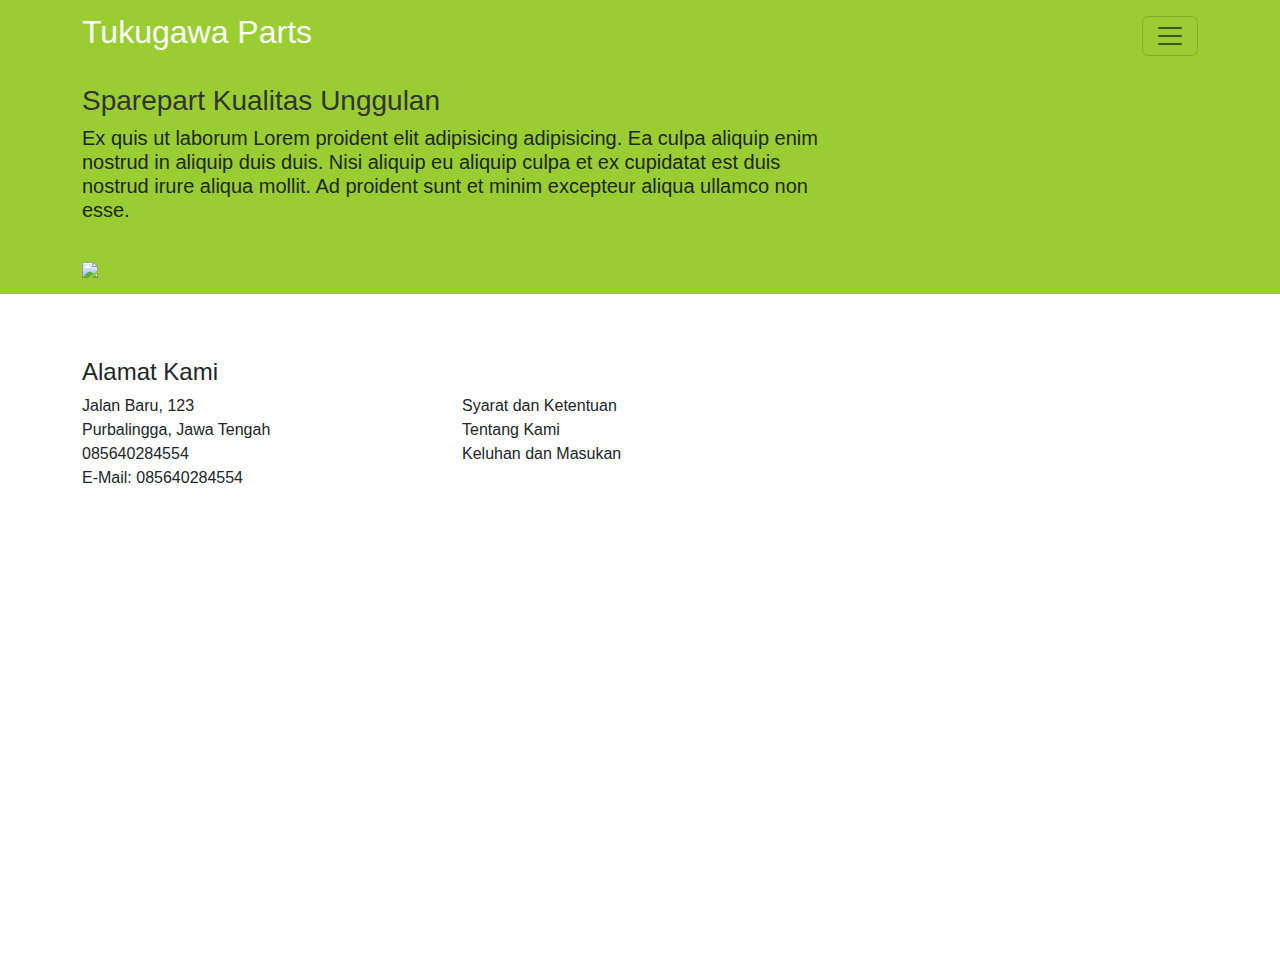
==== index.html @ 103bfaff "move to root" ====
<!DOCTYPE html><html><head><meta charSet="utf-8"/><meta name="viewport" content="width=device-width"/><meta name="next-head-count" content="2"/><link rel="stylesheet" href="/css/bootstrap5.css"/><link rel="stylesheet" href="/css/site.css"/><link rel="preload" href="/_next/static/css/d8bdccb29cd21817.css" as="style" crossorigin=""/><link rel="stylesheet" href="/_next/static/css/d8bdccb29cd21817.css" crossorigin="" data-n-g=""/><noscript data-n-css=""></noscript><script defer="" crossorigin="" nomodule="" src="/_next/static/chunks/polyfills-c67a75d1b6f99dc8.js"></script><script src="/_next/static/chunks/webpack-8fa1640cc84ba8fe.js" defer="" crossorigin=""></script><script src="/_next/static/chunks/framework-66d32731bdd20e83.js" defer="" crossorigin=""></script><script src="/_next/static/chunks/main-53eee9a686446293.js" defer="" crossorigin=""></script><script src="/_next/static/chunks/pages/_app-2e2d1e833456a8c6.js" defer="" crossorigin=""></script><script src="/_next/static/chunks/397-1811e7f44eb42caa.js" defer="" crossorigin=""></script><script src="/_next/static/chunks/pages/index-178f93d62cfffcc7.js" defer="" crossorigin=""></script><script src="/_next/static/Hu9eiP0vMe_Zkh-izZxH6/_buildManifest.js" defer="" crossorigin=""></script><script src="/_next/static/Hu9eiP0vMe_Zkh-izZxH6/_ssgManifest.js" defer="" crossorigin=""></script></head><body><div id="__next"><nav id="w2" class="navbar navbar-default fixed-top"><div class="container"><a class="navbar-brand" href="/"><span class="xbrand"><h2>Tukugawa Parts</h2><span></span></span></a><button type="button" class="navbar-toggler collapsed" data-bs-toggle="collapse" data-bs-target="#w2-collapse" aria-controls="w2-collapse" aria-expanded="false" aria-label="Toggle navigation"><span class="navbar-toggler-icon"></span></button><div id="w2-collapse" class="navbar-collapse collapse"><ul id="w3" class="navbar-nav navbar-right nav"><li class="nav-item"><a class="nav-link" href="/">Home</a></li></ul></div></div></nav><div id="headerwrap" style="background:yellowgreen"><div data-aos="fade-in-up" class="container"><div class="row"><div class="col-lg-8 col-lg-offset-2"><h3 style="color:#333333">Sparepart Kualitas Unggulan</h3><h5>Ex quis ut laborum Lorem proident elit adipisicing adipisicing. Ea culpa aliquip enim nostrud in aliquip duis duis. Nisi aliquip eu aliquip culpa et ex cupidatat est duis nostrud irure aliqua mollit. Ad proident sunt et minim excepteur aliqua ullamco non esse.</h5></div><div class="col-lg-8 col-lg-offset-2 himg"><img style="width:15%;margin-top:2em" src="/img/mainlogo-wb.png" class="img-responsive"/></div></div></div> </div><div id="service"><div class="container"><div class="row centered"></div></div></div><div id="footerwrap"><div class="container"><div class="row"><div data-aos="fade-right" class="col-lg-4"><h4>Alamat Kami</h4><div class="hline-w"></div><p>Jalan Baru, 123<!-- --> <br/>Purbalingga, Jawa Tengah<!-- --> <br/>085640284554<!-- --> <br/>E-Mail:<!-- --> <a href="mailto:085640284554">085640284554</a></p></div><div data-aos="zoom-in-right" class="col-lg-8"><h4> </h4><div class="hline-w"></div><div class="row"><div class="col-lg-4"><a href="#">Syarat dan Ketentuan</a><br/><a href="#">Tentang Kami</a><br/><a href="#">Keluhan dan Masukan</a></div></div></div></div></div></div></div><script id="__NEXT_DATA__" type="application/json" crossorigin="">{"props":{"pageProps":{}},"page":"/","query":{},"buildId":"Hu9eiP0vMe_Zkh-izZxH6","nextExport":true,"autoExport":true,"isFallback":false,"scriptLoader":[{"src":"/js/jquery.min.js","strategy":"lazyOnload"},{"src":"/js/bootstrap5.bundle.js","strategy":"lazyOnload"}]}</script></body></html>
---- css/site.css ----
html,
body {
    height: 100%;
}

.wrap {
    min-height: 100%;
    height: auto;
    margin: 0 auto -60px;
    padding: 0 0 60px;
}

.marginless > li{
    list-style-type: none;
}

.marginless{
    margin-left: 0px;
    padding-left: 0px;
}

.wrap > .container {
    padding: 70px 15px 20px;
}

.footer {
    height: 60px;
    background-color: #f5f5f5;
    border-top: 1px solid #ddd;
    padding-top: 20px;
}

.jumbotron {
    text-align: center;
    background-color: transparent;
}

.jumbotron .btn {
    font-size: 21px;
    padding: 14px 24px;
}

.not-set {
    color: #c55;
    font-style: italic;
}

/* add sorting icons to gridview sort links */
a.asc:after, a.desc:after {
    position: relative;
    top: 1px;
    display: inline-block;
    font-family: 'Glyphicons Halflings';
    font-style: normal;
    font-weight: normal;
    line-height: 1;
    padding-left: 5px;
}

a.asc:after {
    content: /*"\e113"*/ "\e151";
}

a.desc:after {
    content: /*"\e114"*/ "\e152";
}

.sort-numerical a.asc:after {
    content: "\e153";
}

.sort-numerical a.desc:after {
    content: "\e154";
}

.sort-ordinal a.asc:after {
    content: "\e155";
}

.sort-ordinal a.desc:after {
    content: "\e156";
}

.grid-view th {
    white-space: nowrap;
}

.hint-block {
    display: block;
    margin-top: 5px;
    color: #999;
}

.error-summary {
    color: #a94442;
    background: #fdf7f7;
    border-left: 3px solid #eed3d7;
    padding: 10px 20px;
    margin: 0 0 15px 0;
}

/* align the logout "link" (button in form) of the navbar */
.nav li > form > button.logout {
    padding: 15px;
    border: none;
}

.required > label.control-label:after{
    content: " *" !important;
    color: #ED2A2A;
}

@media(max-width:767px) {
    .nav li > form > button.logout {
        display:block;
        text-align: left;
        width: 100%;
        padding: 10px 15px;
    }
}

#footerwrap{
    margin-top: 2em;
}

#service .card {
    margin: 0.5em
}

#headerwrap{
    padding: 1em;
    margin-bottom: 2em;
}

@media(min-width: 768px) {
    #headerwrap {
        margin-top: 68px;
    }
}

.nav > li > form > button.logout:focus,
.nav > li > form > button.logout:hover {
    text-decoration: none;
}

.nav > li > form > button.logout:focus {
    outline: none;
}

.navbar a{
    color: #ffffff !important;
    text-decoration: none;
}

ol.huruf{
    list-style-type: lower-alpha !important;
}

.loader {
    border: 7px solid #f3f3f3; /* Light grey */
    border-top: 7px solid #ff0000; /* Blue */
    border-radius: 50%;
    width: 40px;
    height: 40px;
    animation: spin 0.5s linear infinite;
    position: absolute;
    top: 35%;
    left: 45%;
}

@keyframes spin {
    0% { transform: rotate(0deg); }
    100% { transform: rotate(360deg); }
}

.loader-wrapper{
    display: none;
    width: 100%;
    height: 100%;
    position: fixed;
    top: 0;
    left: 0;
    background: white;
    opacity: 0.7;
    z-index: 3000;
}

.navbar-default {
    background-color:yellowgreen;
}

.navbar .xbrand > img {
    max-height: 18px;
}

.list-order-item{
    line-break: anywhere;
}
---- _next/static/css/d8bdccb29cd21817.css ----
body,html{padding:0;margin:0;font-family:Inter,-apple-system,BlinkMacSystemFont,Segoe UI,Roboto,Oxygen,Ubuntu,Cantarell,Fira Sans,Droid Sans,Helvetica Neue,sans-serif}a{color:inherit;text-decoration:none}*{box-sizing:border-box}img{max-width:100%;height:auto}.monofont{font-family:Courier New,Courier,monospace}.paperbox{-box-shadow:2px 0 64px -4px rgba(34,46,21,.75);-webkit-box-shadow:2px 0 64px -4px rgba(34,46,21,.75);-moz-box-shadow:2px 0 64px -4px rgba(34,46,21,.75)}
---- _next/static/css/d8bdccb29cd21817.css ----
body,html{padding:0;margin:0;font-family:Inter,-apple-system,BlinkMacSystemFont,Segoe UI,Roboto,Oxygen,Ubuntu,Cantarell,Fira Sans,Droid Sans,Helvetica Neue,sans-serif}a{color:inherit;text-decoration:none}*{box-sizing:border-box}img{max-width:100%;height:auto}.monofont{font-family:Courier New,Courier,monospace}.paperbox{-box-shadow:2px 0 64px -4px rgba(34,46,21,.75);-webkit-box-shadow:2px 0 64px -4px rgba(34,46,21,.75);-moz-box-shadow:2px 0 64px -4px rgba(34,46,21,.75)}
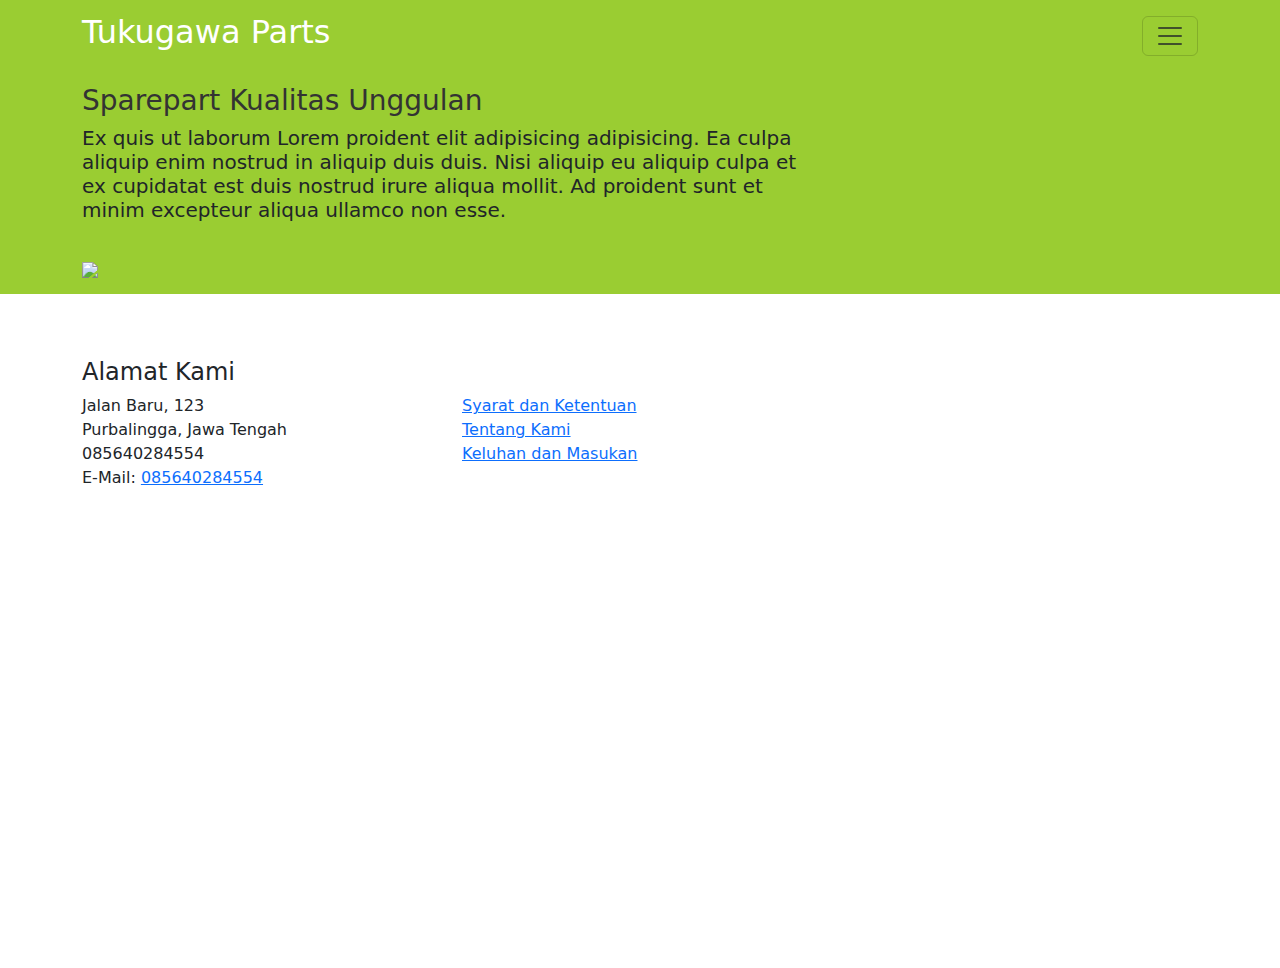
==== commit 0fd9a4d6: "fix path" ====
--- a/index.html
+++ b/index.html
@@ -1 +1 @@
-<!DOCTYPE html><html><head><meta charSet="utf-8"/><meta name="viewport" content="width=device-width"/><meta name="next-head-count" content="2"/><link rel="stylesheet" href="/css/bootstrap5.css"/><link rel="stylesheet" href="/css/site.css"/><link rel="preload" href="/_next/static/css/d8bdccb29cd21817.css" as="style" crossorigin=""/><link rel="stylesheet" href="/_next/static/css/d8bdccb29cd21817.css" crossorigin="" data-n-g=""/><noscript data-n-css=""></noscript><script defer="" crossorigin="" nomodule="" src="/_next/static/chunks/polyfills-c67a75d1b6f99dc8.js"></script><script src="/_next/static/chunks/webpack-8fa1640cc84ba8fe.js" defer="" crossorigin=""></script><script src="/_next/static/chunks/framework-66d32731bdd20e83.js" defer="" crossorigin=""></script><script src="/_next/static/chunks/main-53eee9a686446293.js" defer="" crossorigin=""></script><script src="/_next/static/chunks/pages/_app-2e2d1e833456a8c6.js" defer="" crossorigin=""></script><script src="/_next/static/chunks/397-1811e7f44eb42caa.js" defer="" crossorigin=""></script><script src="/_next/static/chunks/pages/index-178f93d62cfffcc7.js" defer="" crossorigin=""></script><script src="/_next/static/Hu9eiP0vMe_Zkh-izZxH6/_buildManifest.js" defer="" crossorigin=""></script><script src="/_next/static/Hu9eiP0vMe_Zkh-izZxH6/_ssgManifest.js" defer="" crossorigin=""></script></head><body><div id="__next"><nav id="w2" class="navbar navbar-default fixed-top"><div class="container"><a class="navbar-brand" href="/"><span class="xbrand"><h2>Tukugawa Parts</h2><span></span></span></a><button type="button" class="navbar-toggler collapsed" data-bs-toggle="collapse" data-bs-target="#w2-collapse" aria-controls="w2-collapse" aria-expanded="false" aria-label="Toggle navigation"><span class="navbar-toggler-icon"></span></button><div id="w2-collapse" class="navbar-collapse collapse"><ul id="w3" class="navbar-nav navbar-right nav"><li class="nav-item"><a class="nav-link" href="/">Home</a></li></ul></div></div></nav><div id="headerwrap" style="background:yellowgreen"><div data-aos="fade-in-up" class="container"><div class="row"><div class="col-lg-8 col-lg-offset-2"><h3 style="color:#333333">Sparepart Kualitas Unggulan</h3><h5>Ex quis ut laborum Lorem proident elit adipisicing adipisicing. Ea culpa aliquip enim nostrud in aliquip duis duis. Nisi aliquip eu aliquip culpa et ex cupidatat est duis nostrud irure aliqua mollit. Ad proident sunt et minim excepteur aliqua ullamco non esse.</h5></div><div class="col-lg-8 col-lg-offset-2 himg"><img style="width:15%;margin-top:2em" src="/img/mainlogo-wb.png" class="img-responsive"/></div></div></div> </div><div id="service"><div class="container"><div class="row centered"></div></div></div><div id="footerwrap"><div class="container"><div class="row"><div data-aos="fade-right" class="col-lg-4"><h4>Alamat Kami</h4><div class="hline-w"></div><p>Jalan Baru, 123<!-- --> <br/>Purbalingga, Jawa Tengah<!-- --> <br/>085640284554<!-- --> <br/>E-Mail:<!-- --> <a href="mailto:085640284554">085640284554</a></p></div><div data-aos="zoom-in-right" class="col-lg-8"><h4> </h4><div class="hline-w"></div><div class="row"><div class="col-lg-4"><a href="#">Syarat dan Ketentuan</a><br/><a href="#">Tentang Kami</a><br/><a href="#">Keluhan dan Masukan</a></div></div></div></div></div></div></div><script id="__NEXT_DATA__" type="application/json" crossorigin="">{"props":{"pageProps":{}},"page":"/","query":{},"buildId":"Hu9eiP0vMe_Zkh-izZxH6","nextExport":true,"autoExport":true,"isFallback":false,"scriptLoader":[{"src":"/js/jquery.min.js","strategy":"lazyOnload"},{"src":"/js/bootstrap5.bundle.js","strategy":"lazyOnload"}]}</script></body></html>+<!DOCTYPE html><html><head><meta charSet="utf-8"/><meta name="viewport" content="width=device-width"/><meta name="next-head-count" content="2"/><link rel="stylesheet" href="/css/bootstrap5.css"/><link rel="stylesheet" href="/css/site.css"/><link rel="preload" href="/nextjs-test/_next/static/css/d8bdccb29cd21817.css" as="style" crossorigin=""/><link rel="stylesheet" href="/nextjs-test/_next/static/css/d8bdccb29cd21817.css" crossorigin="" data-n-g=""/><noscript data-n-css=""></noscript><script defer="" crossorigin="" nomodule="" src="/nextjs-test/_next/static/chunks/polyfills-c67a75d1b6f99dc8.js"></script><script src="/nextjs-test/_next/static/chunks/webpack-5c96ca9c1451ae33.js" defer="" crossorigin=""></script><script src="/nextjs-test/_next/static/chunks/framework-66d32731bdd20e83.js" defer="" crossorigin=""></script><script src="/nextjs-test/_next/static/chunks/main-13ff57cea66a7e03.js" defer="" crossorigin=""></script><script src="/nextjs-test/_next/static/chunks/pages/_app-2e2d1e833456a8c6.js" defer="" crossorigin=""></script><script src="/nextjs-test/_next/static/chunks/397-1811e7f44eb42caa.js" defer="" crossorigin=""></script><script src="/nextjs-test/_next/static/chunks/pages/index-178f93d62cfffcc7.js" defer="" crossorigin=""></script><script src="/nextjs-test/_next/static/6G3dfqjPIF76Q63P-Q9Q4/_buildManifest.js" defer="" crossorigin=""></script><script src="/nextjs-test/_next/static/6G3dfqjPIF76Q63P-Q9Q4/_ssgManifest.js" defer="" crossorigin=""></script></head><body><div id="__next"><nav id="w2" class="navbar navbar-default fixed-top"><div class="container"><a class="navbar-brand" href="/nextjs-test"><span class="xbrand"><h2>Tukugawa Parts</h2><span></span></span></a><button type="button" class="navbar-toggler collapsed" data-bs-toggle="collapse" data-bs-target="#w2-collapse" aria-controls="w2-collapse" aria-expanded="false" aria-label="Toggle navigation"><span class="navbar-toggler-icon"></span></button><div id="w2-collapse" class="navbar-collapse collapse"><ul id="w3" class="navbar-nav navbar-right nav"><li class="nav-item"><a class="nav-link" href="/">Home</a></li></ul></div></div></nav><div id="headerwrap" style="background:yellowgreen"><div data-aos="fade-in-up" class="container"><div class="row"><div class="col-lg-8 col-lg-offset-2"><h3 style="color:#333333">Sparepart Kualitas Unggulan</h3><h5>Ex quis ut laborum Lorem proident elit adipisicing adipisicing. Ea culpa aliquip enim nostrud in aliquip duis duis. Nisi aliquip eu aliquip culpa et ex cupidatat est duis nostrud irure aliqua mollit. Ad proident sunt et minim excepteur aliqua ullamco non esse.</h5></div><div class="col-lg-8 col-lg-offset-2 himg"><img style="width:15%;margin-top:2em" src="/img/mainlogo-wb.png" class="img-responsive"/></div></div></div> </div><div id="service"><div class="container"><div class="row centered"></div></div></div><div id="footerwrap"><div class="container"><div class="row"><div data-aos="fade-right" class="col-lg-4"><h4>Alamat Kami</h4><div class="hline-w"></div><p>Jalan Baru, 123<!-- --> <br/>Purbalingga, Jawa Tengah<!-- --> <br/>085640284554<!-- --> <br/>E-Mail:<!-- --> <a href="mailto:085640284554">085640284554</a></p></div><div data-aos="zoom-in-right" class="col-lg-8"><h4> </h4><div class="hline-w"></div><div class="row"><div class="col-lg-4"><a href="#">Syarat dan Ketentuan</a><br/><a href="#">Tentang Kami</a><br/><a href="#">Keluhan dan Masukan</a></div></div></div></div></div></div></div><script id="__NEXT_DATA__" type="application/json" crossorigin="">{"props":{"pageProps":{}},"page":"/","query":{},"buildId":"6G3dfqjPIF76Q63P-Q9Q4","assetPrefix":"/nextjs-test","nextExport":true,"autoExport":true,"isFallback":false,"scriptLoader":[{"src":"/js/jquery.min.js","strategy":"lazyOnload"},{"src":"/js/bootstrap5.bundle.js","strategy":"lazyOnload"}]}</script></body></html>